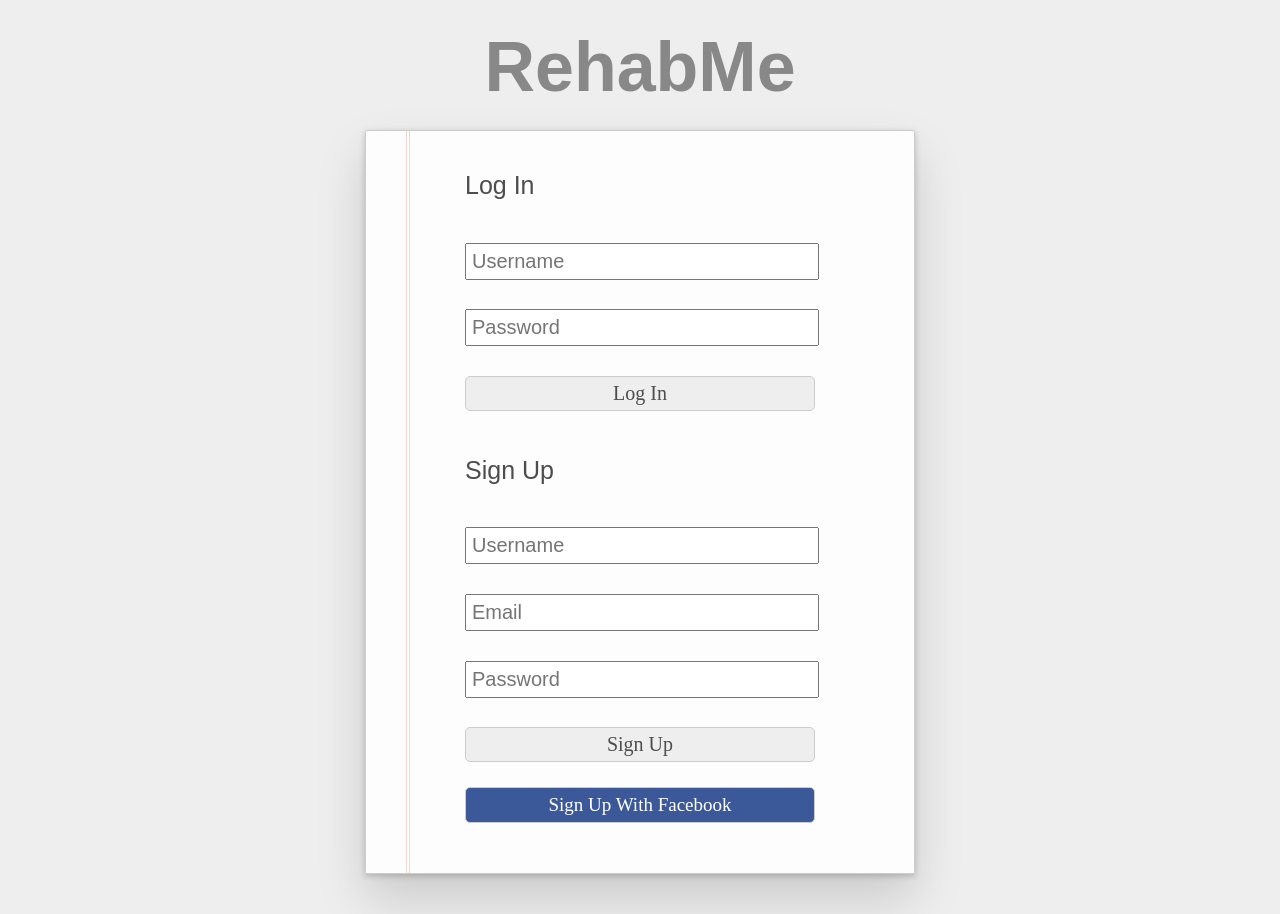
==== RehabMe_us/public/index.html @ 7e524d87 "rehabme.us website initial commit" ====
<!DOCTYPE html>
<html>
    <head>
    	<meta charset="utf-8">
    	<title>RehabMe</title>
    	<script type="text/javascript" src="http://ajax.googleapis.com/ajax/libs/jquery/1.8.2/jquery.min.js"></script>
    	<script type="text/javascript" src="http://www.parsecdn.com/js/parse-1.2.8.min.js"></script>
    	<script type="text/javascript" src="js/rehabMeFacebook.js"></script>
    	<script type="text/JavaScript" src="js/rehabMeParseFunctions.js"></script>
    	<link href="css/rehabMe.css" media="all" rel="stylesheet" type="text/css"/>
    </head>

    <body>
    	<div id="rehabMe">
    		<h1>RehabMe</h1>
		    <div class="login">
		        <!-- Log-in -->
		        <form class="login-form">
					<h2>Log In</h2>
					<div    class="loginError"></div>
					<input  type="text" 	   id="login-username" placeholder="Username" /> <br>
					<input  type="password"    id="login-password" placeholder="Password" /> <br>
					<button id="loginButton">Log In</button>
		        </form>

		        <!-- Sign-up -->
		        <form class="signup-form">
					<h2>Sign Up</h2>
					<div    class="registerError"></div>
					<input  type="text" 	id="signup-username" placeholder="Username" /> <br>
					<input  type="email"    id="signup-email" 	 placeholder="Email"> <br>
					<input  type="password" id="signup-password" placeholder="Password" /> <br>
					<button id="registerButton">Sign Up</button>
		        </form>

				<button id="facebookButton">Sign Up With Facebook</button>
	      </div>
      </div>
    </body>

</html>
---- RehabMe_us/public/css/rehabMe.css ----
html,body {
    margin: 0;
    padding: 0;
}

button {
    margin: 0;
    padding: 0;
    border: 0;
    background: none;
    font-size: 100%;
    vertical-align: baseline;
    font-family: inherit;
    color: inherit;
    -webkit-appearance: none;
    -ms-appearance: none;
    -o-appearance: none;
    appearance: none;
}

body {
    font: 14px 'Helvetica Neue', Helvetica, Arial, sans-serif;
    line-height: 1.4em;
    background: #eeeeee url('../img/bg.png');
    color: #4d4d4d;
    width: 550px;
    margin: 0 auto;
    -webkit-font-smoothing: antialiased;
    -moz-font-smoothing: antialiased;
    -ms-font-smoothing: antialiased;
    -o-font-smoothing: antialiased;
    font-smoothing: antialiased;
}

#rehabMe {
    background: #fff;
    background: rgba(255, 255, 255, 0.9);
    margin: 130px 0 40px 0;
    border: 1px solid #ccc;
    position: relative;
    border-top-left-radius: 2px;
    border-top-right-radius: 2px;
    box-shadow: 0 2px 6px 0 rgba(0, 0, 0, 0.2),
    0 25px 50px 0 rgba(0, 0, 0, 0.15);
}

#rehabMe:before {
    content: '';
    border-left: 1px solid #f5d6d6;
    border-right: 1px solid #f5d6d6;
    width: 2px;
    position: absolute;
    top: 45px;
    top: 0px;
    left: 40px;
    height: 100%;
}

#rehabMe h1 {
    position: absolute;
    top: -120px;
    width: 100%;
    font-size: 70px;
    font-weight: bold;
    text-align: center;
    color: #888;
    -webkit-text-rendering: optimizeLegibility;
    -moz-text-rendering: optimizeLegibility;
    -ms-text-rendering: optimizeLegibility;
    -o-text-rendering: optimizeLegibility;
    text-rendering: optimizeLegibility;
}

.section {
    position: relative;
}

#header {
    padding-top: 15px;
    border-radius: inherit;
}

#header:before
    content: '';
    position: absolute;
    top: 0;
    right: 0;
    left: 0;
    height: 15px;
    z-index: 2;
    border-bottom: 1px solid #6c615c;
    background: #8d7d77;
    background: -webkit-gradient(linear, left top, left bottom, from(rgba(132, 110, 100, 0.8)),to(rgba(101, 84, 76, 0.8)));
    background: -webkit-linear-gradient(top, rgba(132, 110, 100, 0.8), rgba(101, 84, 76, 0.8));
    background: -moz-linear-gradient(top, rgba(132, 110, 100, 0.8), rgba(101, 84, 76, 0.8));
    background: -o-linear-gradient(top, rgba(132, 110, 100, 0.8), rgba(101, 84, 76, 0.8));
    background: -ms-linear-gradient(top, rgba(132, 110, 100, 0.8), rgba(101, 84, 76, 0.8));
    background: linear-gradient(top, rgba(132, 110, 100, 0.8), rgba(101, 84, 76, 0.8));
    filter: progid:DXImageTransform.Microsoft.gradient(GradientType=0,StartColorStr='#9d8b83', EndColorStr='#847670');
    border-top-left-radius: 1px;
    border-top-right-radius: 1px;
}

#main {
    position: relative;
    z-index: 2;
    border-top: 1px dotted #adadad;
}

/*
  Hack to remove background from Mobile Safari.
  Can't use it globally since it destroys checkboxes in Firefox and Opera
  */
@media screen and (-webkit-min-device-pixel-ratio:0) {
    #toggle-all,
    #rehabMe-list li .toggle {
    background: none;
    }
}

#rehabMe  .login {
    width: 350px;
    margin: 45px auto 25px auto;
}

#rehabMe  .login h2 {
    font-weight: normal;
    font-size: 25px;
    margin-bottom: 20px;
}

#rehabMe  .login input {
    display: block;
    margin-bottom: 10px;
    font-size: 20px;
    padding: 5px;
    width: 340px;
}

#rehabMe  .login .signup-form {
    margin-top: 25px;
}

#rehabMe  .login button {
    width: 100%;
    padding: 5px 10px;
    background: #eee;
    font-size: 20px;
    border: 1px solid #ccc;
    border-radius: 5px;
    margin-bottom: 25px;
    font-family: "Helvetica Neue";
}

#facebookButton {
    width: 100%;
    height: 36px;
    padding: 5px 10px;
    background-color: #3b5998 !important;
    color: white;
    font-size: 19px !important;
    border: 1px solid #ccc;
    border-radius: 5px;
    margin-bottom: 25px;
    font-family: "Helvetica Neue";
}

#rehabMe  .login .loginError {
    border: 1px solid red;
    background: #FDEFF0;
    padding: 5px 15px;
    margin-bottom: 15px;
    visibility: hidden;
}

#rehabMe  .login .registerError {
    border: 1px solid red;
    background: #FDEFF0;
    padding: 5px 15px;
    margin-bottom: 15px;
    visibility: hidden;
}

#rehabMe  #user-info {
    padding: 5px 10px;
    border-top: 1px solid #ededed;
    margin-bottom: 0px;
    text-align: right;

}

#credits {
    color: #888;
    text-align: center;
    padding-top: 25px;
}

#credits a {
    color: #888;
}


/*
 * Table
 */
.datagrid table {
    border-collapse:collapse;
    text-align:left;
    width:100%
}

.datagrid {
    font:normal 15px/150% Arial,Helvetica,sans-serif;
    background:#fff;
    overflow:hidden;
    border:1px solid black;
    -webkit-border-radius:3px;
    -moz-border-radius:3px;
    border-radius:3px
}

.datagrid table td,.datagrid table th {
    padding:3px 10px
}

.datagrid table thead th {
    background-color:black;
    color:#FFF;
    font-size:15px;
    font-weight:700;
    border-left:1px solid black
}

.datagrid table thead th:first-child {
    border:none
}

.datagrid table tbody td {
    color:#00557F;
    border-left:1px solid black;
    font-size:15px;
    font-weight:400
}

.datagrid table tbody .alt td {
    background:#E1EEf4;
    color:#00557F
}

.datagrid table tbody td:first-child {
    border-left:none
}

.datagrid table tbody tr:last-child td {
    border-bottom:none
}

.datagrid table tfoot td div {
    border-top:1px solid black;
    background:#E1EEf4
}

.datagrid table tfoot td {
    padding:0;
    font-size:12px
}

.datagrid table tfoot td div {
    padding:2px
}

.datagrid table tfoot td ul {
    margin:0;
    padding:0;
    list-style:none;
    text-align:right
}

.datagrid table tfoot li {
    display:inline
}

.datagrid table tfoot li a {
    text-decoration:none;
    display:inline-block;
    padding:2px 8px;
    margin:1px;
    color:#FFF;
    border:1px solid black;
    -webkit-border-radius:3px;
    -moz-border-radius:3px;
    border-radius:3px;
    background:-webkit-gradient(linear,left top,left bottom,color-stop(0.05,#069),color-stop(1,#00557F));
    background:-moz-linear-gradient(center top,#069 5%,#00557F 100%);
    filter:progid:DXImageTransform.Microsoft.gradient(startColorstr='#006699',endColorstr='#00557F');
    background-color:black
}

.datagrid table tfoot ul.active,.datagrid table tfoot ul a:hover {
    text-decoration:none;
    border-color:black;
    color:#FFF;
    background:none;
    background-color:#069
}

div.dhtmlx_window_active,div.dhx_modal_cover_dv {
    position:fixed!important
}

#tableHeader {
    background-color: black;
    color: white;
}
tr:nth-child(even) {
    background-color: #F1F1F1;
}

th#dateCol {
    width: 124px !important;
}

td#dateCol {
    width: 210px !important;
}

th#wordCol {
    width: 170px !important;
}

td#wordCol {
    width: 280px !important;
}

th#defCol {
    width: 160px !important;
}

td#defCol {
    width: 280px !important;
}
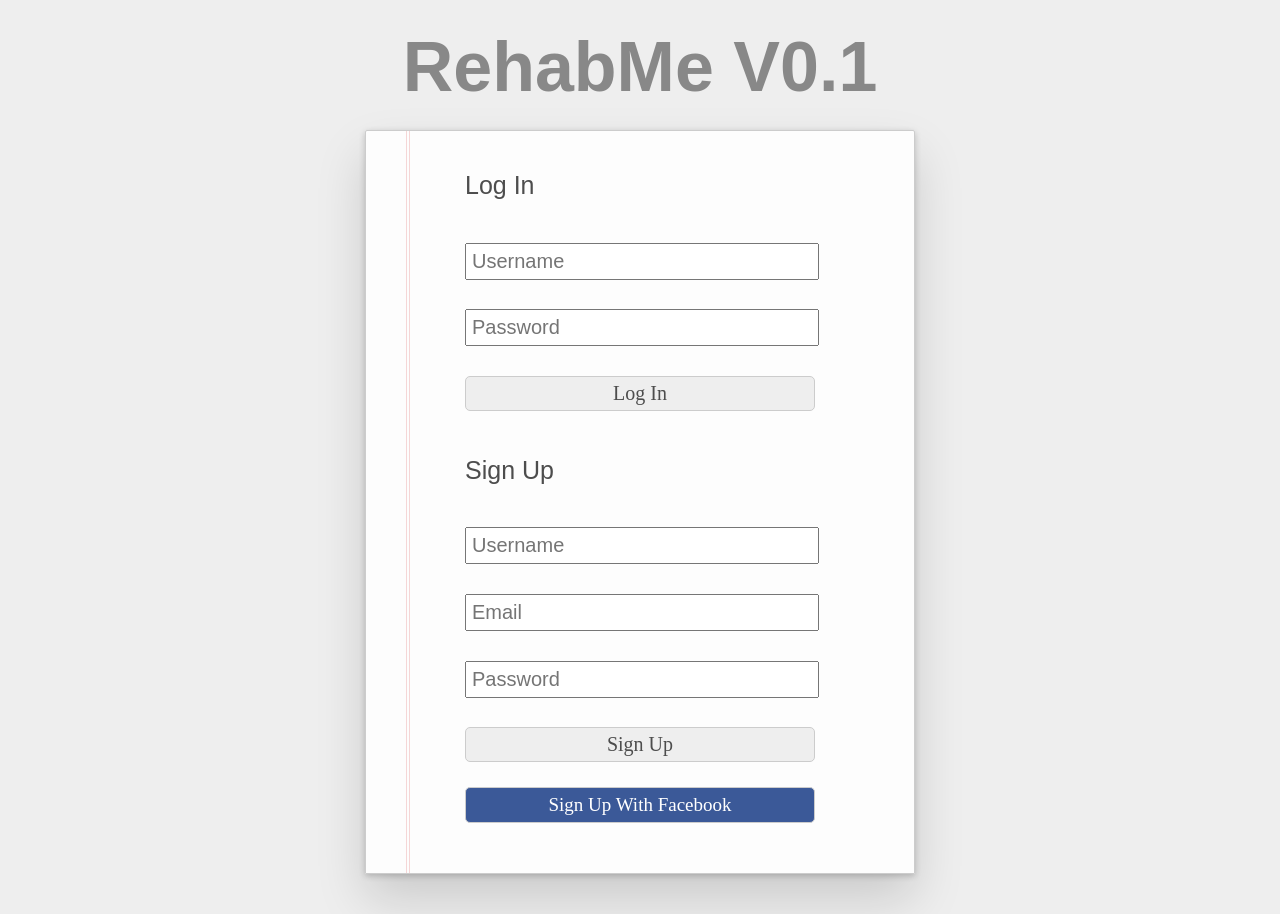
==== commit b9187c4f: "text change for test" ====
--- a/RehabMe_us/public/index.html
+++ b/RehabMe_us/public/index.html
@@ -12,7 +12,7 @@
 
     <body>
     	<div id="rehabMe">
-    		<h1>RehabMe</h1>
+    		<h1>RehabMe V0.1</h1>
 		    <div class="login">
 		        <!-- Log-in -->
 		        <form class="login-form">
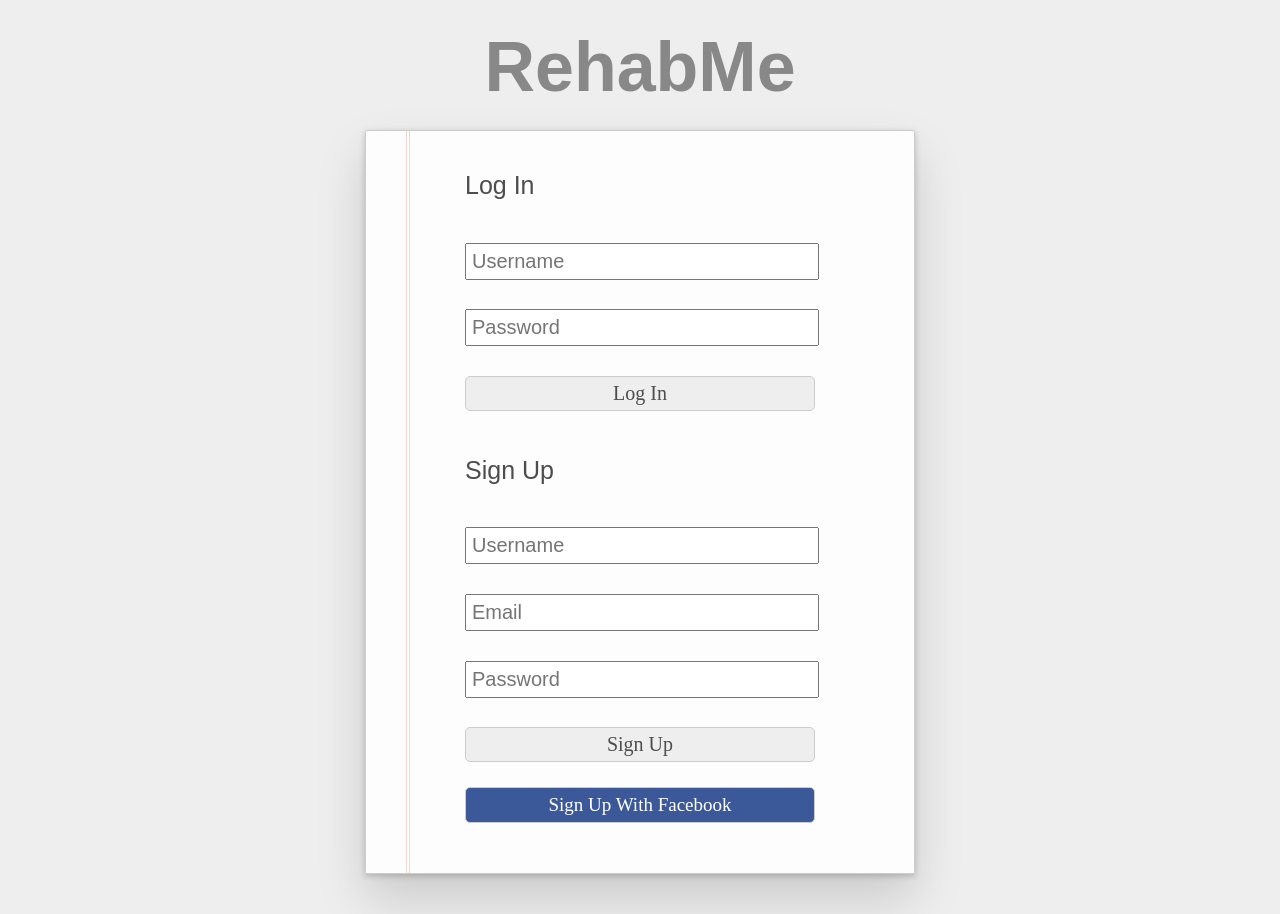
==== commit 4b2d95af: "Revert "text change for test" This reverts commit b9187c4fdec6dd1ef34e7ad0e0c2ff162a1f3b24." ====
--- a/RehabMe_us/public/index.html
+++ b/RehabMe_us/public/index.html
@@ -12,7 +12,7 @@
 
     <body>
     	<div id="rehabMe">
-    		<h1>RehabMe V0.1</h1>
+    		<h1>RehabMe</h1>
 		    <div class="login">
 		        <!-- Log-in -->
 		        <form class="login-form">
